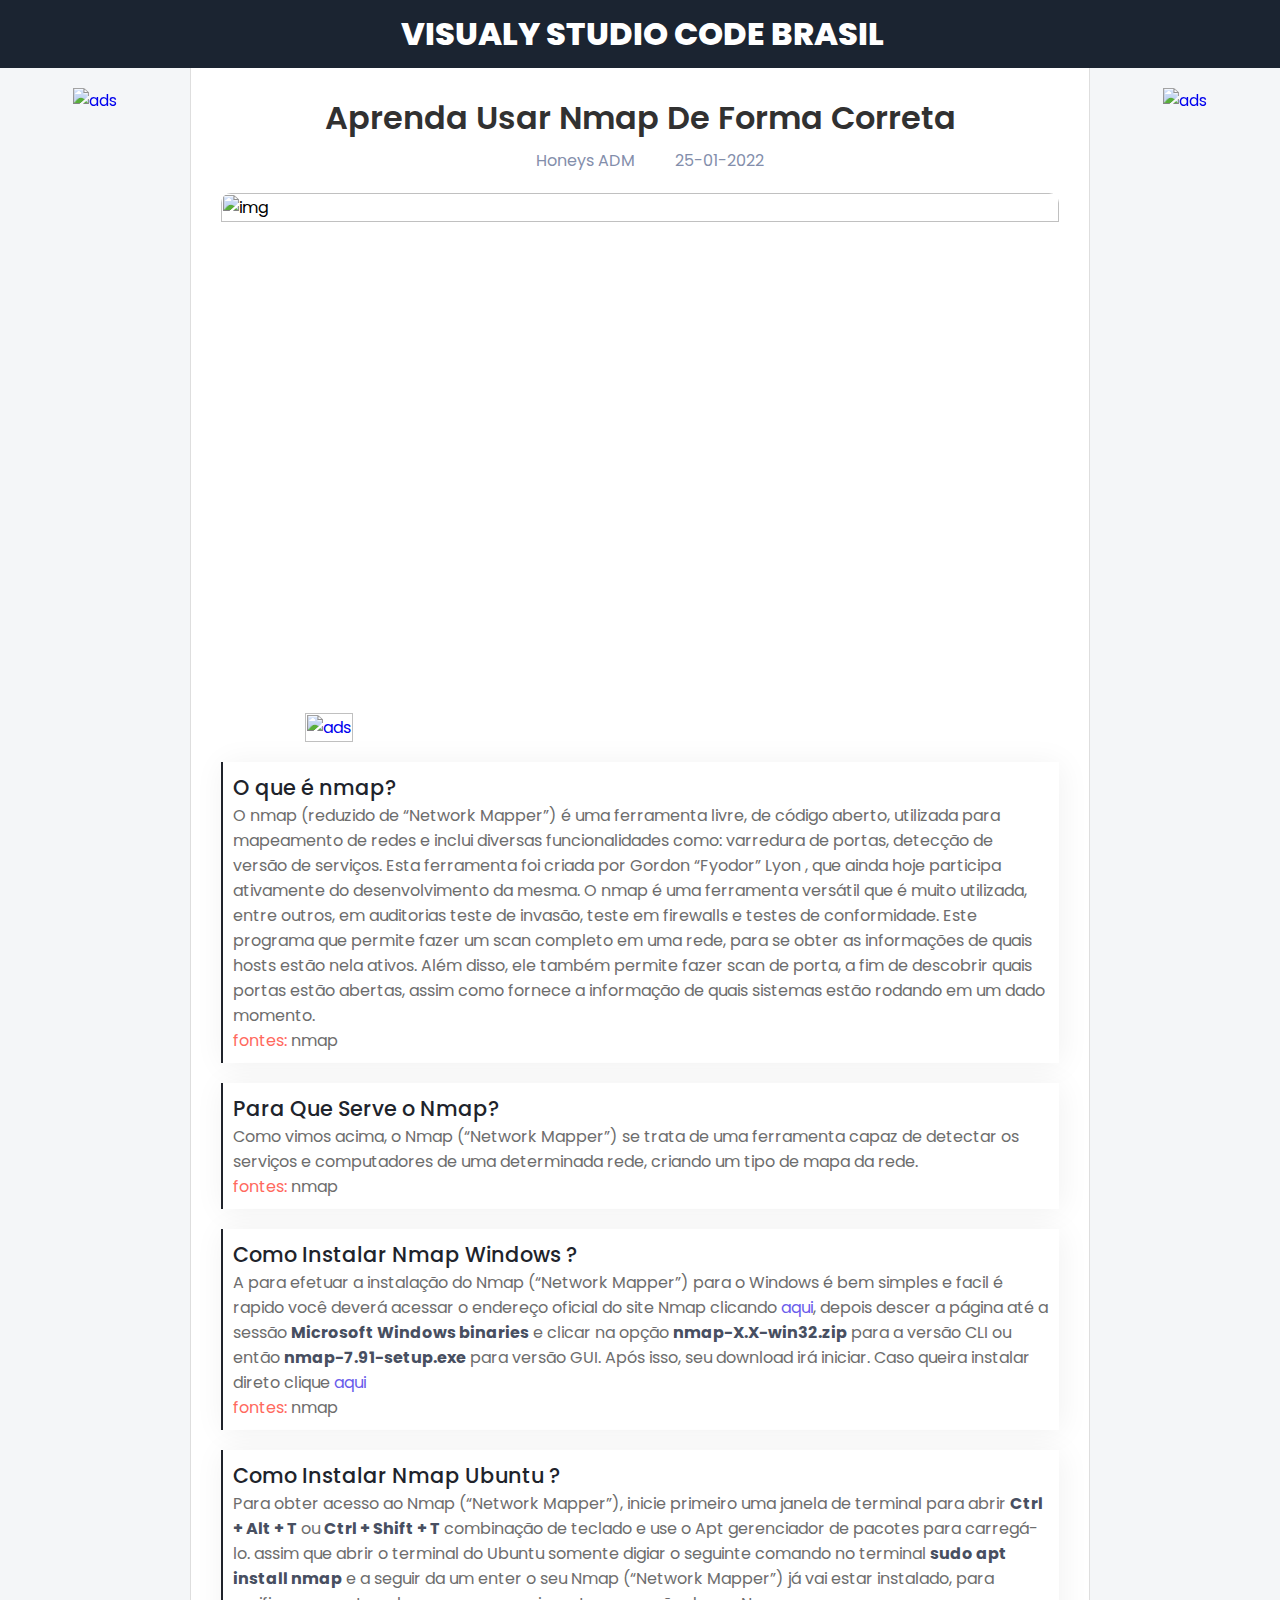
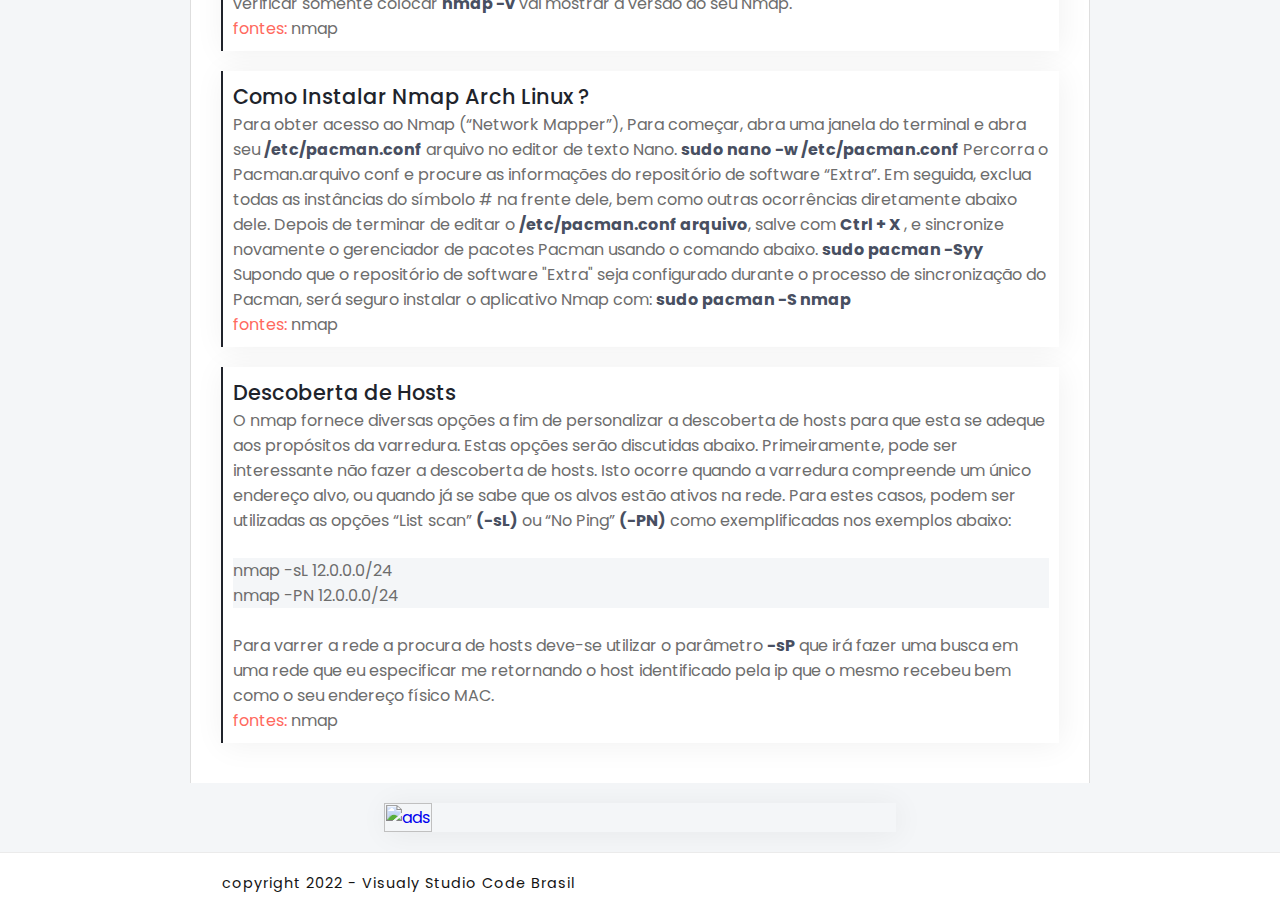
==== page/nmap.html @ b06e34bb "Add files via upload" ====
<!--doctype html-->
  <html>
    <head>
    <meta charset="UTF-8">
    <meta http-equiv="X-UA-Compatible" content="IE=edge">
    <meta name="viewport" content="width=device-width, intial-scale=1.0, maximum-scale=1.0, user-scalable=no">
    <script src="https://kit.fontawesome.com/c8e4d183c2.js" crossorigin="anonymous"></script>
    <link rel="preconnect" href="https://fonts.gstatic.com">
    <link href="https://fonts.googleapis.com/css2?family=Poppins:ital,wght@0,100;0,200;0,300;0,400;0,500;0,600;0,700;0,800;0,900;1,100;1,200;1,300;1,400;1,500;1,600;1,700;1,800;1,900&display=swap" rel="stylesheet">
    <link rel="stylesheet" type="text/css" href="src/css/style.css"/>
    <title>NMAP - ARTIGO VISUALY</title>    
</head>
    <body>
            <!--navigation----------------------------->
            <div class="navigation">
                <a href="index.html" class="logo"><i class=""></i>VISUALY STUDIO CODE BRASIL</a>
            </div>
        
            <section id="blog-artcile">

                <div class="side-lt">
                    <a href="#">
                        <img alt="ads" src="src/img/anuncios/anuncio02.png">
                    </a>
               
                </div>

                <div class="article-container">
                   
                    <div class="article-main-heading">
                        <h1>Aprenda Usar Nmap De Forma Correta</h1>
                    </div>

                    <div class="by-date">
                        <!--name------->
                        <div class="article-by">
                            <i class="far fa-user"></i>
                            <span>Honeys ADM</span>
                        </div>
                        <!--date------->
                        <div class="article-date">
                            <i class="far fa-clock"></i>
                            <p><span>25</span>-<span>01</span>-<span>2022</span></p>
                        </div>
                    </div>
                    <!--article-img--------------------------------->
                    <div class="article-img">
                        <img alt="img" src="src/img/blog/nmap.png"/>
                    </div>
                    <!--ad-------------------------------------->
                    <div class="content-ad">
                        <a href="#">
                            <img alt="ads" src="src/img/anuncios/anuncio.png">
                        </a>
                    </div>
                    <!--text----------------------------------->
                    <div class="article-text">
                        <!--box-1-------------->
                        <div class="article-text-box">
                            <strong>O que é nmap?</strong>
                            <p>O nmap (reduzido de “Network Mapper”) é uma ferramenta livre, de código aberto, utilizada para mapeamento de redes e inclui diversas funcionalidades como: varredura de portas, detecção de versão de serviços. Esta ferramenta foi criada por Gordon “Fyodor” Lyon , que ainda hoje participa ativamente do desenvolvimento da mesma. O nmap é uma ferramenta versátil que é muito utilizada, entre outros, em auditorias teste de invasão, teste em firewalls e testes de conformidade. Este programa que permite fazer um scan completo em uma rede, para se obter as informações de quais hosts estão nela ativos. Além disso, ele também permite fazer scan de porta, a fim de descobrir quais portas estão abertas, assim como fornece a informação de quais sistemas estão rodando em um dado momento.</p>
                            <p><span>fontes:<a href="https://nmap.org/" class="fontes"> nmap</a></span></p>
                        </div>
                        <!--box-1-------------->
                        <div class="article-text-box">
                            <strong>Para Que Serve o Nmap?</strong>
                            <p>Como vimos acima, o Nmap (“Network Mapper”) se trata de uma ferramenta capaz de detectar os serviços e computadores de uma determinada rede, criando um tipo de mapa da rede.</p>
                            <p><span>fontes:<a href="https://nmap.org/" class="fontes"> nmap</a></span></p>
                        </div>
                        <!--box-1-------------->
                        <div class="article-text-box">
                            <strong>Como Instalar Nmap Windows ?</strong>
                            <p>A para efetuar a instalação do Nmap (“Network Mapper”) para o Windows é bem simples e facil é rapido você deverá acessar o endereço oficial do site Nmap clicando <a href="https://nmap.org/download.html" class="aqui">aqui</a>, depois descer a página até a sessão <b>Microsoft Windows binaries</b> e clicar na opção <b>nmap-X.X-win32.zip</b> para a versão CLI ou então <b>nmap-7.91-setup.exe</b>  para versão GUI. Após isso, seu download irá iniciar. Caso queira instalar direto clique <a href="https://nmap.org/dist/nmap-7.92-setup.exe" class="aqui">aqui</a></p>
                            <p><span>fontes:<a href="https://nmap.org/" class="fontes"> nmap</a></span></p>
                        </div>
                        <!--box-1-------------->
                        <div class="article-text-box">
                            <strong>Como Instalar Nmap Ubuntu ?</strong>
                            <p>Para obter acesso ao Nmap (“Network Mapper”), inicie primeiro uma janela de terminal para abrir <b>Ctrl + Alt + T </b> ou <b>Ctrl + Shift + T </b></b> combinação de teclado e use o Apt gerenciador de pacotes para carregá-lo. assim que abrir o  terminal do Ubuntu somente digiar o seguinte comando no terminal <b> sudo apt install nmap</b> e a seguir da um enter o seu Nmap (“Network Mapper”) já vai estar instalado, para verificar somente colocar <b>nmap -v</b> vai mostrar a versão do seu Nmap.</p>       
                            <p><span>fontes:<a href="https://nmap.org/" class="fontes"> nmap</a></span></p>
                        </div>
                        <!--box-1-------------->
                        <div class="article-text-box">
                            <strong>Como Instalar Nmap Arch Linux ?</strong>
                            <p>Para obter acesso ao Nmap (“Network Mapper”), Para começar, abra uma janela do terminal e abra seu <b>/etc/pacman.conf</b> arquivo no editor de texto Nano. <b>sudo nano -w /etc/pacman.conf</b> Percorra o Pacman.arquivo conf e procure as informações do repositório de software “Extra”. Em seguida, exclua todas as instâncias do símbolo # na frente dele, bem como outras ocorrências diretamente abaixo dele. Depois de terminar de editar o <b>/etc/pacman.conf arquivo</b>, salve com <b>Ctrl + X</b> , e sincronize novamente o gerenciador de pacotes Pacman usando o comando abaixo. <b>sudo pacman -Syy</b> Supondo que o repositório de software "Extra" seja configurado durante o processo de sincronização do Pacman, será seguro instalar o aplicativo Nmap com: <b>sudo pacman -S nmap</b></p>       
                            <p><span>fontes:<a href="https://nmap.org/" class="fontes"> nmap</a></span></p>
                        </div>
                        <!--box-1-------------->
                        <div class="article-text-box">
                            <strong>Descoberta de Hosts</strong>
                            <p>O nmap fornece diversas opções a fim de personalizar a descoberta de hosts para que esta se adeque aos propósitos da varredura. Estas opções serão discutidas abaixo. Primeiramente, pode ser interessante não fazer a descoberta de hosts. Isto ocorre quando a varredura compreende um único endereço alvo, ou quando já se sabe que os alvos estão ativos na rede. Para estes casos, podem ser utilizadas as opções  “List scan” <b>(-sL)</b> ou “No Ping” <b>(-PN)</b> como exemplificadas nos exemplos abaixo:</p>       
                            <p>ㅤㅤㅤ</p>
                            <p class="tst">nmap -sL 12.0.0.0/24</p>
                            <p class="tst">nmap -PN 12.0.0.0/24</p>
                            <p>ㅤㅤㅤ</p>
                            <p>Para varrer a rede a procura de hosts deve-se utilizar o parâmetro <b>-sP</b>  que irá fazer uma busca em uma rede que eu especificar me retornando o host identificado pela ip que o mesmo recebeu bem como o seu endereço físico MAC.</p>
                            <p><span>fontes:<a href="https://nmap.org/" class="fontes"> nmap</a></span></p>
                        </div>
                    </div>
                </div>
                <!--side-lt----------->
                <div class="side-lt">
                    <a href="#">
                        <img alt="ads" src="src/img/anuncios/anuncio02.png">
                    </a>
                </div>
            </section>
            <!--ad----------------------->
            <div class="ad">
                <a href="#">
                    <img alt="ads" src="src/img/anuncios/anuncio.png">
                </a>
            </div>
        <!--footer------------------------------------->
        <footer>
            <span class="copyright">copyright 2022 - Visualy Studio Code Brasil </span>
            <div class="footer-social">
                <a href="https://discord.gg/ZzazUD8uAn"><i class="fab fa-discord"></i></a>
                <a href="https://www.linkedin.com/in/julio-cezar-de-paula-baldo-51774321a/"><i class="fab fa-linkedin-in"></i></a>
                <a href="https://www.youtube.com/channel/UCLln4dGTa1huQuTLlHaJXQA"><i class="fab fa-youtube"></i></a>
                <a href="https://github.com/ZkDragonZk"><i class="fab fa-github"></i></a>
            </div>
        </footer>
    </body>
    </html>
---- page/src/css/style.css ----
*{
    margin: 0px;
    padding: 0px;
    font-family: poppins;
    box-sizing: border-box;
}
body{
    margin: 0px;
    padding: 0px;
    font-family: poppins;
    background-color: #f4f6f8;
}
a{
    text-decoration: none;
}
ul{
    list-style: none;
}
::selection{
    background-color: #7f71ff;
    color: #ffffff;
}
.navigation{
    display: flex;
    flex-direction: column;
}
.logo{
    display: flex;
    justify-content: center;
    align-items: center;
    background-color: #1b2431;
    font-weight: 800;
    color: #ffffff;
    font-size: 2rem;
    text-transform: uppercase;
    padding: 10px;
}
.logo i{
    margin-right: 5px;
}
nav{
    background-color: #ffffff;
}
.blog-filter{
    display: flex;
    justify-content: center;
    align-items: center;
    padding: 15px 20px;
    border-top: 1px solid rgba(0,0,0,0.05);
    border-bottom: 1px solid rgba(0,0,0,0.05);
    background-color: #fafafa;
}
.blog-filter li{
    padding: 5px 15px;
    color: #838eab;
    cursor: pointer;
    margin: 3px;
    font-weight: 400;
    letter-spacing: 0.5px;
    user-select: none;
}
.blog-filter li:hover,
.blog-filter-active{
    background-color: rgba(0,0,0,0.03);
    color: #534f75 !important;
    transition: all ease 0.3s;
}
.ad{
    width:40%;
    margin: 20px auto;
    display: flex;
    box-shadow: 2px 2px 30px rgba(0,0,0,0.06);
}
.ad img{
    width:100%;
    height: 100%;
    object-fit: contain;
    object-position: center;
}
.blog-container{
    display: grid;
    max-width: 1200px;
    grid-template-columns: 1fr 1fr 1fr;
    grid-template-rows: auto;
    margin: auto;
}
.blog-box{
    padding: 20px;
    background-color: #ffffff;
    margin: 20px;
    box-shadow: 2px 2px 30px rgba(0,0,0,0.05);
}
.blog-img{
    display: flex;
    width:100%;
    min-height: 185px;
    overflow: hidden;
    border-radius: 5px;
    position: relative;
}
.blog-img img{
    width:100%;
    height: 100%;
    object-fit: cover;
    object-position: center;
}
.category{
    color: #ffffff;
    position: absolute;
    left: 10px;
    top: 10px;
    padding: 2px 10px;
    font-size: 0.9rem;
}
.app .category{
    background-color: #6e5eff;
}
.new .category{
    background-color: #ff695e;
}
.web .category{
    background-color: #ff5eb7;
}
.blog-text strong{
    font-size: 1.2rem;
    color: #20232b;
    display: flex;
    font-weight: 400;
    margin: 10px 0px;
    line-height: 25px;
}
.category-time{
    display: flex;
    align-items: center;
}
.category-time span{
    font-size: 0.8rem;
}
.blog-category{
    padding: 3px 6px;
    color: #484f61;
    font-weight: 500;
    background-color: rgba(0,0,0,0.06);
}
.published-time{
    margin-left: 10px;
    color: #db3838;
    font-weight: 500;
}
.publisher-profile{
    display: flex;
    align-items: center;
    margin-top: 10px;
}
.publisher-profile img{
    width:30px;
    height: 30px;
    object-position: center;
    object-fit: cover;
    border-radius: 50%;
    overflow: hidden;
}
.publisher-profile span{
    color: #6d7ca1;
    font-size: 0.8rem;
    letter-spacing: 0.5px;
    font-weight: 500;
    margin-left: 10px;
}
footer{
    padding: 20px;
    margin-top: 10px;
    background-color: #ffffff;
    width:100%;
    display: flex;
    justify-content: space-around;
    align-items: center;
    border-top: 1px solid rgba(0,0,0,0.08);
}
footer span{
    color: #131313;
    font-size: 0.9rem;
    letter-spacing: 1px;
}
.footer-social{
    display: flex;
    justify-content: center;
    align-items: center;
}
.footer-social a{
    padding: 0px 10px;
    color: #20232b;
}
.footer-social a:hover{
    color: #6a5ceb;
    transition: all ease 0.3s;
}
.fix-nav{
    position: fixed;
    top: 0px;
    left: 0px;
    width:100%;
    box-shadow: 2px 2px 30px rgba(0,0,0,0.15);
    z-index: 105;
    animation: nav-animation 0.3s;
 
}
@keyframes nav-animation{
    0%{
        top: -100%;
    }
    100%{
        top: 0px;
    }
}
 
nav .menu-btn{
    display: none;
}
/*making-home-page-responsive----------------------------*/
@media(max-width:1200px){
    .blog-container{
        max-width:1000px;
    }
    .blog-img{
        min-height: auto;
        height: 170px;
    }
}
@media(max-width:900px){
    .blog-container{
        max-width: 100%;
        grid-template-columns: 1fr 1fr;
    }
    .ad{
        width:60%;
    }
}
@media(max-width:600px){
    .blog-container{
        width:90%;
        grid-template-columns: 1fr;
    }
    .blog-img{
        height: auto;
    }
    .logo{
        font-size: 1.5rem;
    }
    nav{
        display: flex;
        justify-content: center;
        flex-direction: column;
        height: 70px;
        position: relative;
        padding: 0px 20px;
    }
    .blog-filter{
       display:none;
       flex-direction: column;
       position: absolute;
       left: 0px;
       top: 70px;
       width:100%;
       border-bottom: 2px solid #e2e2e2;
       z-index: 105;
    }
    .blog-filter li{
        width:100%;
    }
    nav .menu-icon{
        cursor: pointer;
        float: right;
        padding: 5px;
        position: relative;
        user-select: none;
        z-index: 2;
    }
    nav .menu-icon .nav-icon{
        background-color: #000000cc;
        display: block;
        height: 2px;
        position: relative;
        transition: background 0.2s ease-out;
        width: 25px;
    }
    nav .menu-icon .nav-icon::before,
    nav .menu-icon .nav-icon::after{
        background-color: #000000cc;
        content: '';
        position: absolute;
        height: 100%;
        display: block;
        width: 100%;
        transition: all ease-out 0.2s;
    }
    nav .menu-icon .nav-icon::before{
        top: 5px;
    }
    nav .menu-icon .nav-icon::after{
        top: -5px;
    }
    nav .menu-icon .nav-icon,
    nav .menu-icon:checked ~ .menu-icon .nav-icon{
        background-color: transparent;
    }
    nav .menu-btn:checked ~ .menu-icon .nav-icon::before{
        transform: rotate(-45deg);
        top: 0px;
    }
    nav .menu-btn:checked ~ .menu-icon .nav-icon::after{
        transform: rotate(45deg);
        top: 0px;
    }
    nav .menu-btn:checked ~ .blog-filter{
        display: flex;
    }
 
}
@media(max-width:500px){
    .blog-container{
        width:100%;
    }
    footer{
        flex-direction: column;
    }
    .footer-social{
        margin-top: 10px;
    }
    .ad{
        width: 90%;
    }
}
.blog-text a strong:hover{
    color: #6d7ca1;
    transition: all ease 0.2s;
}

/*--Article-page----------------------------*/
#blog-artcile{
    display: grid;
    grid-template-columns: 1fr 900px 1fr;
}
.article-container{
    background-color: #ffffff;
    border-left: 1px solid rgba(0,0,0,0.13);
    border-right: 1px solid rgba(0,0,0,0.13);
    padding: 30px;
}
.side-lt{
    display: flex;
    justify-content: center;
    margin-top: 20px;
}
.side-lt a{
    position: fixed;
}
.article-main-heading{
    display: flex;
    justify-content: center;
    align-items: center;
}
.article-main-heading h1{
    color: #313131;
    font-size: 2rem;
    font-weight: 600;
    line-height: 40px;
}
.by-date{
    display: flex;
    align-items: center;
    justify-content: center;
    width:100%;
}
.article-by,
.article-date{
    display: flex;
    justify-content: center;
    align-items: center;
    margin: 10px;
    color: #838eab;
}
.article-by i,
.article-date i{
    margin: 0px 10px;
}
.article-img{
    width:100%;
    min-height: 500px;
    margin: 10px 0px;
    display: flex;
    border-radius: 10px;
    overflow: hidden;
}
.article-img img{
    width:100%;
    height: 100%;
    object-fit: cover;
    object-position: center;
}
.content-ad{
    width:80%;
    display: flex;
    margin: 20px auto 10px auto;
}
.content-ad img{
    width:100%;
    object-position: center;
    object-fit: contain;
}
.article-text{
    display: flex;
    flex-direction: column;
}
.article-text-box{
    margin: 10px 0px;
    box-shadow: 2px 2px 30px rgba(0,0,0,0.06);
    padding: 10px;
    border-left: 2px solid #20232b;
    background-color: #ffffff;
}
.article-text-box strong{
    color: #20232b;
    font-size: 1.3rem;
    margin-top: 4px;
    font-weight: 500;
}
.article-text-box p{
    color: #6d6d6d;
}
/*---Making-article-page-responsive--------------------*/
@media(max-width:1250px){
    #blog-artcile{
        grid-template-columns: 1fr 800px 1fr;
    }
}
@media(max-width:1150px){
    #blog-artcile{
        display: flex;
        width:80%;
        margin: auto;
    }
    .side-lt{
        display: none;
    }
}
@media(max-width:1000px){
    #blog-artcile{
        width:90%;
    }
    .article-img{
        max-height: auto;
        min-height: auto;
    }
}
@media(max-width:600px){
    #blog-artcile{
        width:100%;
        padding: 0px 10px;
    }
    .article-container{
        padding: 20px 10px;
    }
    .article-main-heading h1{
        font-size: 1.8rem;
        line-height: 30px;
    }
    .content-ad{
        width:100%;
    }
    .article-text-box p{
        font-size: 0.9rem;
    }
}

.article-text-box span{
    color: #ff695e;
}

.fontes {
    color: #6d6d6d;
}

.fontes:hover {
    color: #6a5ceb;
}

.aqui {
    color: #6a5ceb;
}

.aqui:hover {
    color: #ff695e;
}

b {
    color: #484f61;
}

.tst {
    background-color: #f4f6f8;
}
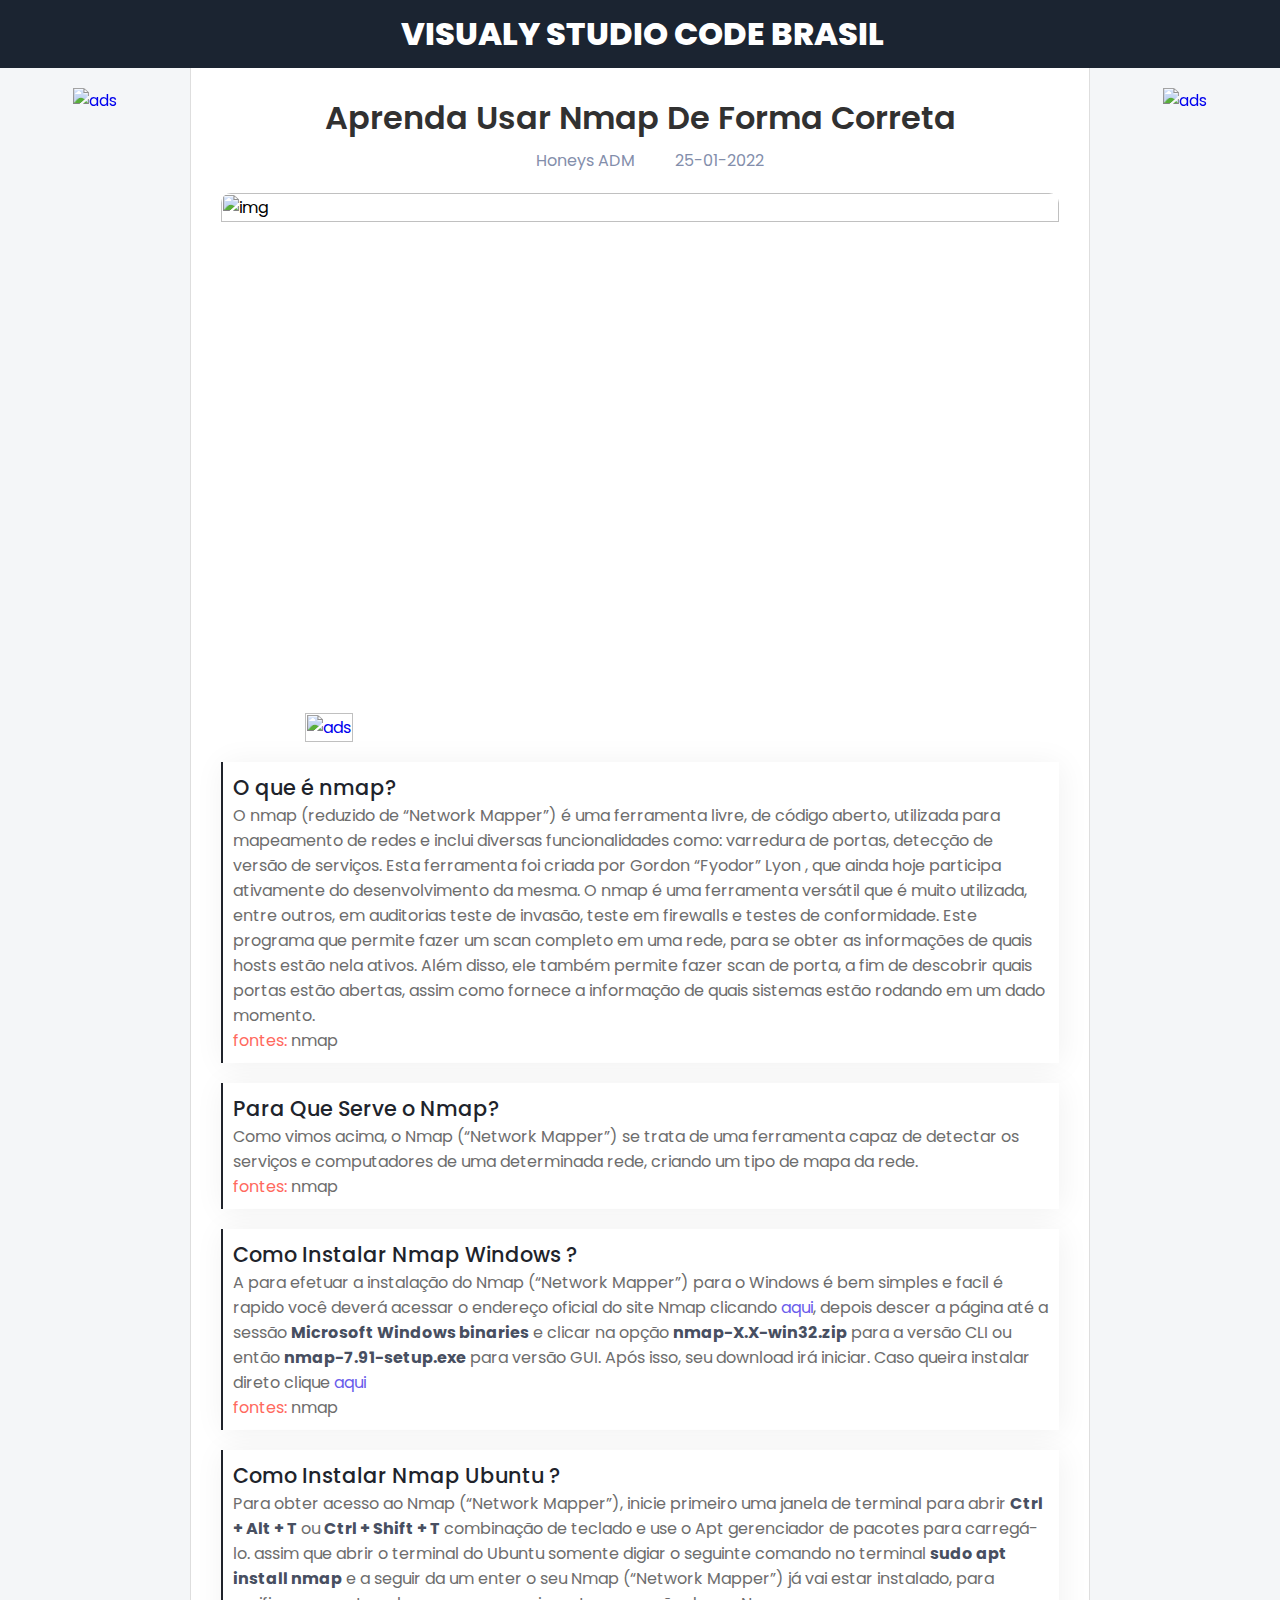
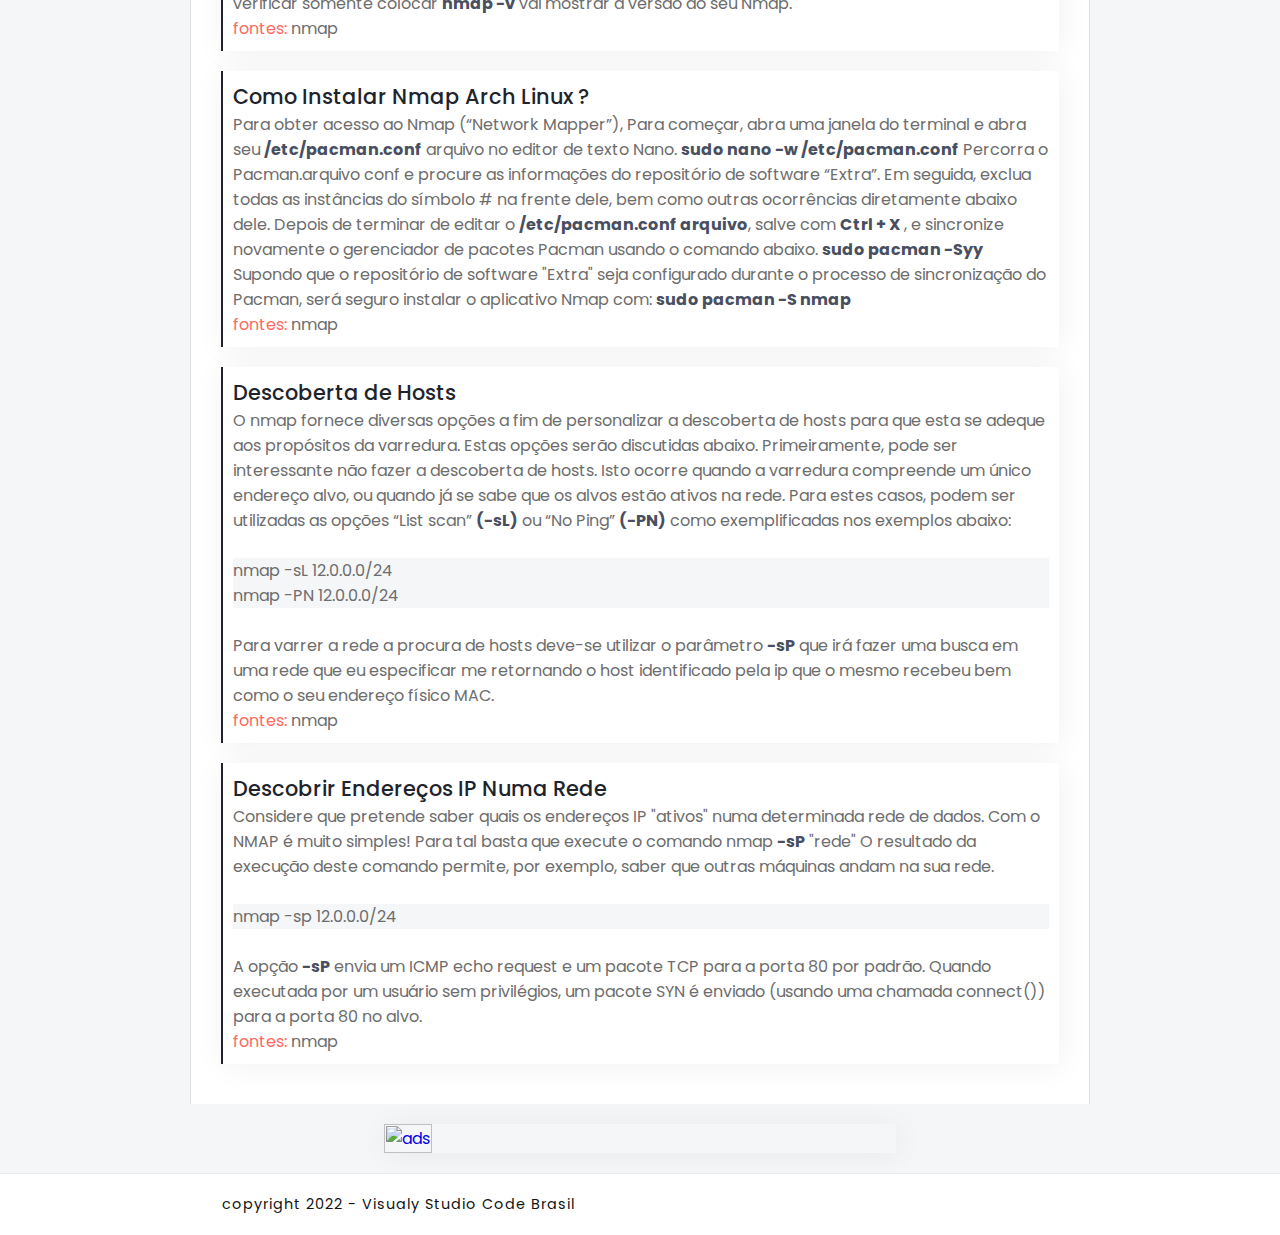
==== commit cf1fb083: "Add files via upload" ====
--- a/page/nmap.html
+++ b/page/nmap.html
@@ -1,5 +1,5 @@
-  <!--doctype html-->
-  <html>
+<?php
+<html>
     <head>
     <meta charset="UTF-8">
     <meta http-equiv="X-UA-Compatible" content="IE=edge">
@@ -96,7 +96,18 @@
                             <p>Para varrer a rede a procura de hosts deve-se utilizar o parâmetro <b>-sP</b>  que irá fazer uma busca em uma rede que eu especificar me retornando o host identificado pela ip que o mesmo recebeu bem como o seu endereço físico MAC.</p>
                             <p><span>fontes:<a href="https://nmap.org/" class="fontes"> nmap</a></span></p>
                         </div>
+                        <!--box-1-------------->
+                        <div class="article-text-box">
+                            <strong>Descobrir Endereços IP Numa Rede</strong>
+                            <p>Considere que pretende saber quais os endereços IP "ativos" numa determinada rede de dados. Com o NMAP é muito simples! Para tal basta que execute o comando nmap <b>-sP</b> "rede" O resultado da execução deste comando permite, por exemplo, saber que outras máquinas andam na sua rede.</p>       
+                            <p>ㅤㅤㅤ</p>
+                            <p class="tst">nmap -sp 12.0.0.0/24</p>
+                            <p>ㅤㅤㅤ</p>
+                            <p>A opção <b>-sP</b>  envia um ICMP echo request e um pacote TCP para a porta 80 por padrão. Quando executada por um usuário sem privilégios, um pacote SYN é enviado (usando uma chamada connect()) para a porta 80 no alvo.</p>
+                            <p><span>fontes:<a href="https://nmap.org/" class="fontes"> nmap</a></span></p>
+                        </div>
                     </div>
+
                 </div>
                 <!--side-lt----------->
                 <div class="side-lt">
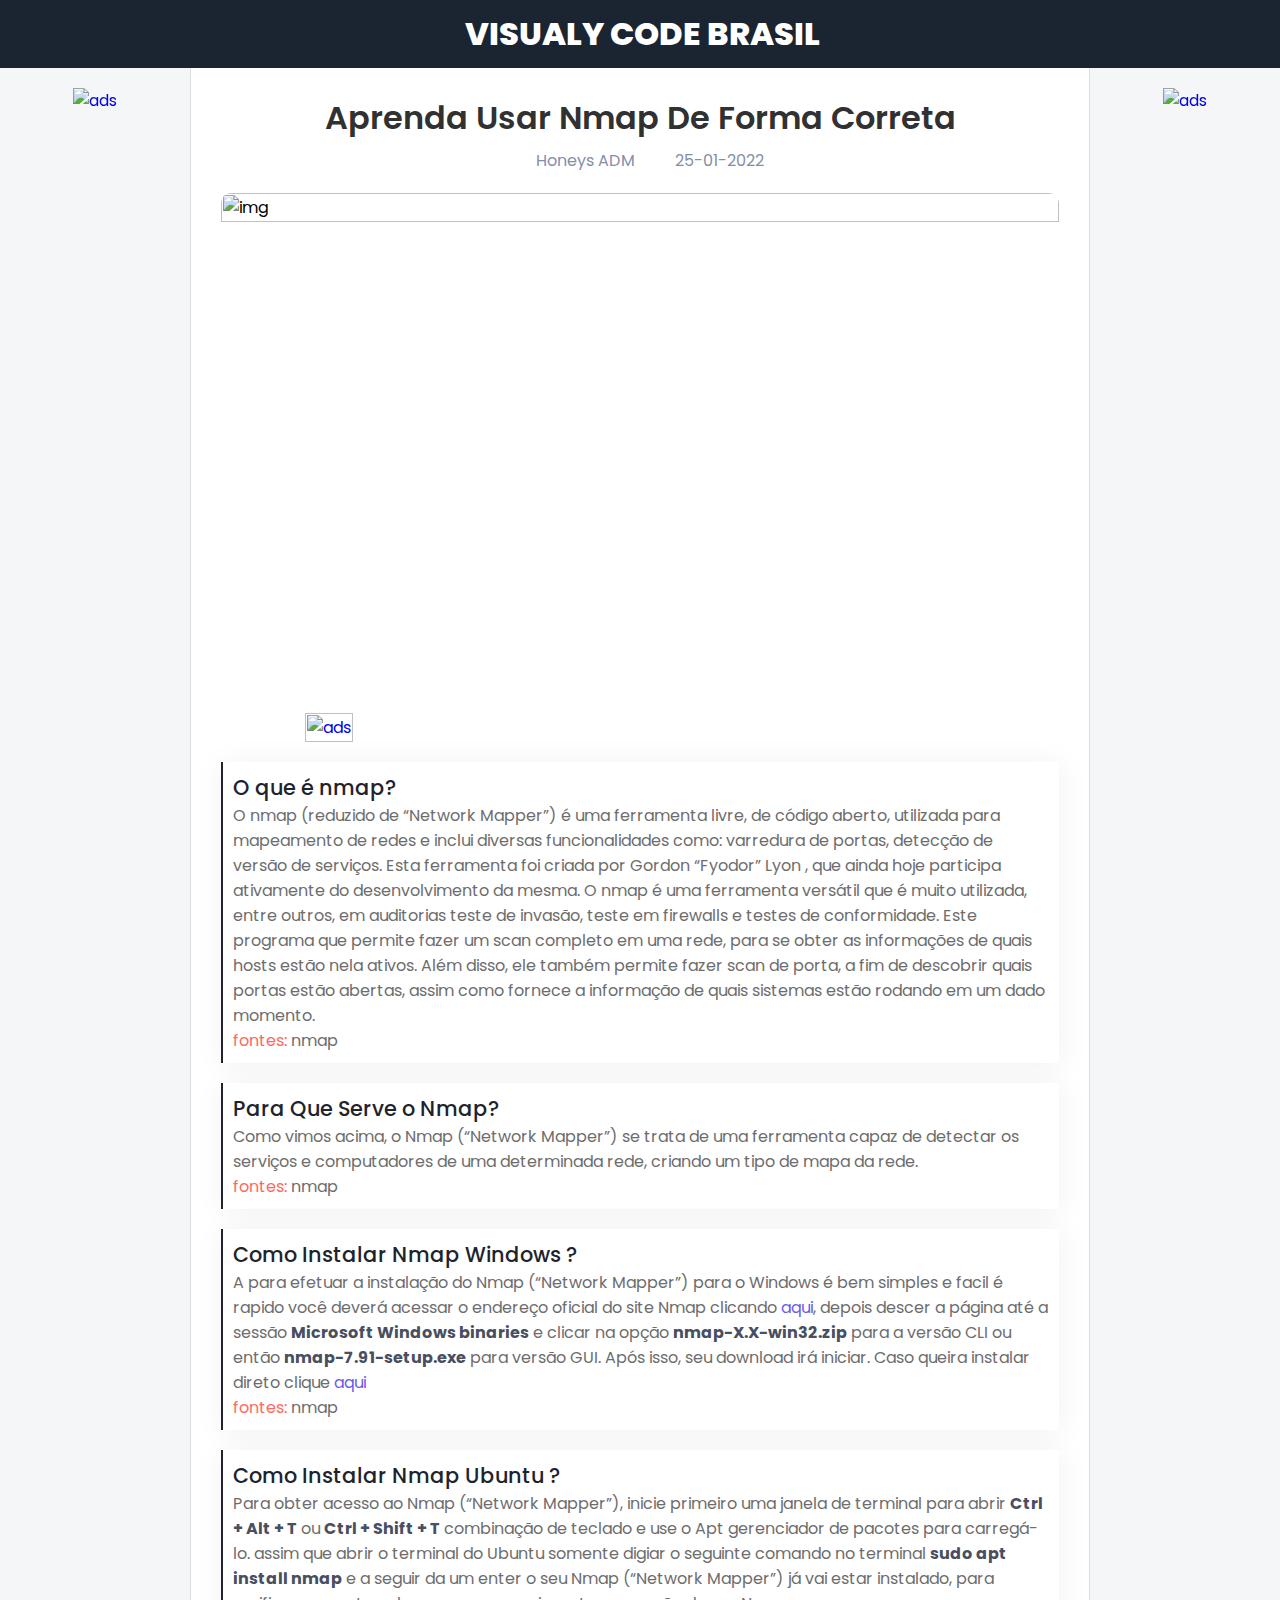
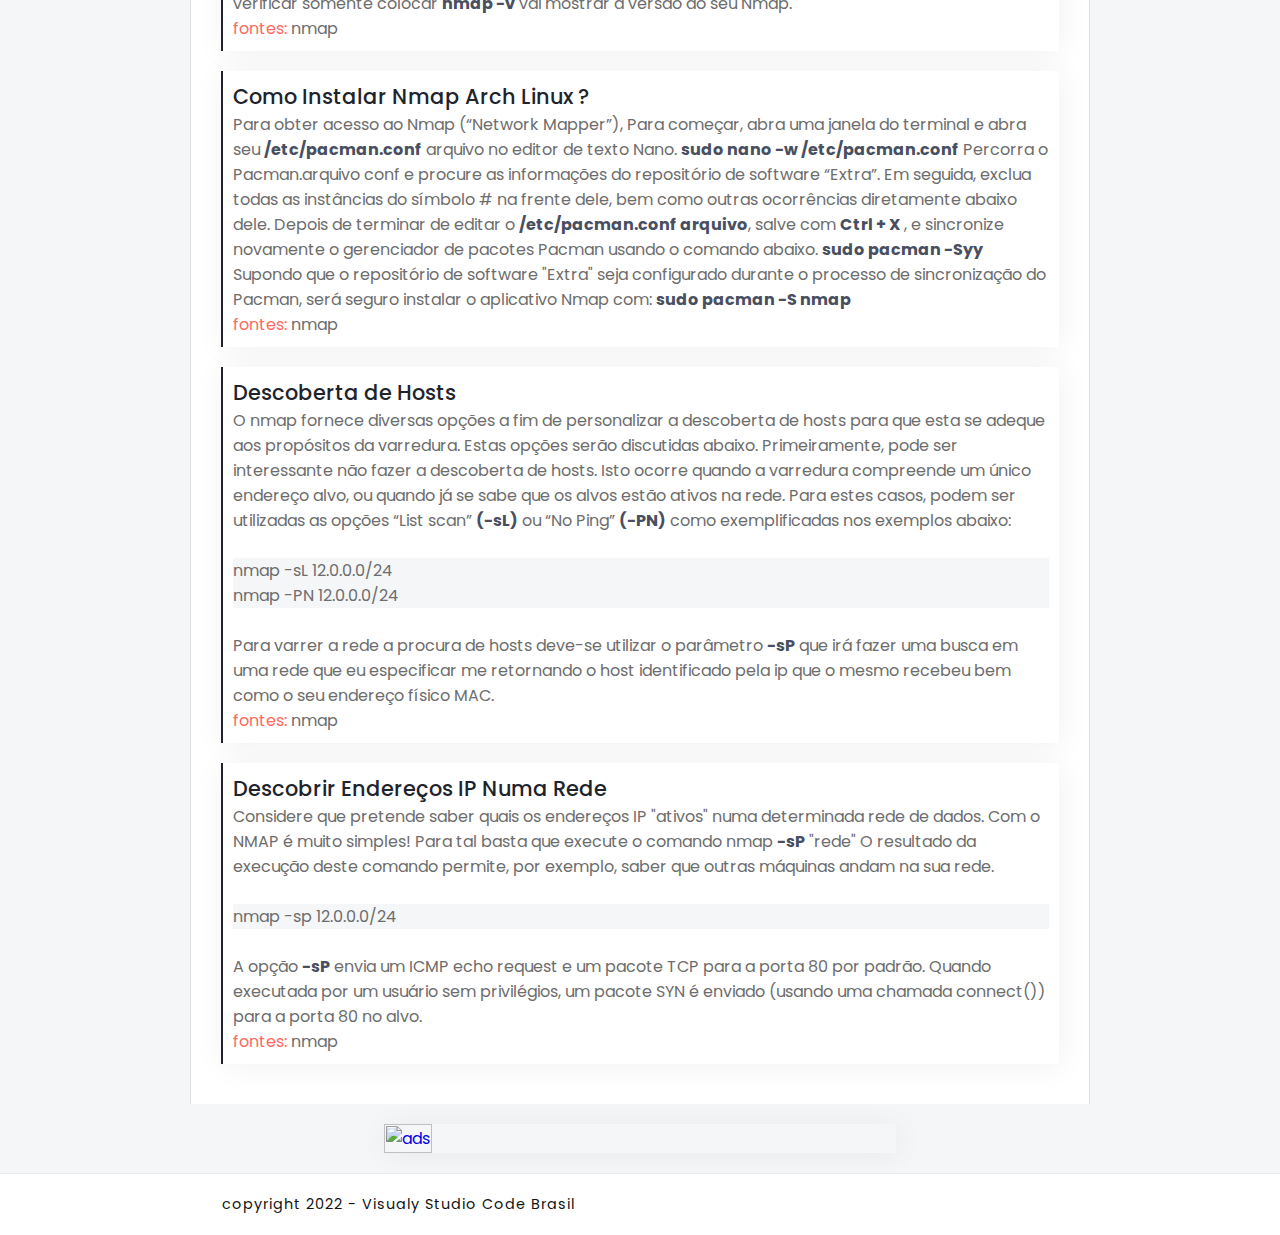
==== commit 14f7f5fd: "Add files via upload" ====
--- a/page/nmap.html
+++ b/page/nmap.html
@@ -13,7 +13,7 @@
     <body>
             <!--navigation----------------------------->
             <div class="navigation">
-                <a href="index.html" class="logo"><i class=""></i>VISUALY STUDIO CODE BRASIL</a>
+                <a href="../index.html" class="logo"><i class=""></i>VISUALY CODE BRASIL</a>
             </div>
         
             <section id="blog-artcile">
